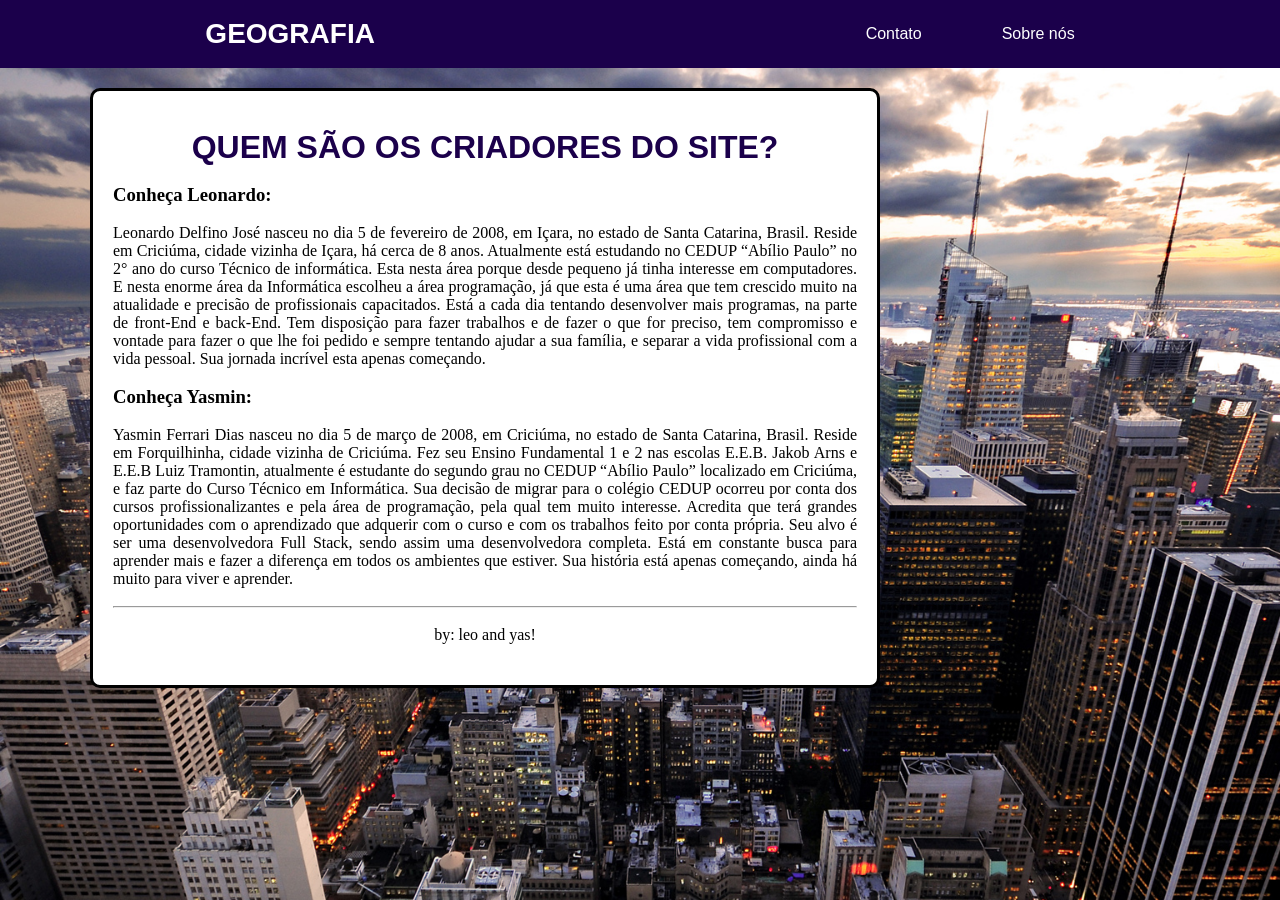
==== sobre.html @ 6c127f40 "Add files via upload" ====
<!DOCTYPE html>
<html lang="pt-BR">
    <head>
        <meta charset="UTF-8">
        <meta name="viewport" content="width=device-width, initial-scale=1.0">
        <link rel="icon" href="logo.png" type="image/png">
        <link rel="stylesheet" href="sobre.css">
        <title>SOBRE NÓS</title>
    </head>
    <body>
        <nav>
            <div class="logo"><a href="geografia.html">GEOGRAFIA</a></div>
            <div class="links">
            <ul class="nav-itens">
                <li><a href="contato.html">Contato</a></li>
                <li><a href="sobre.html">Sobre nós</a></li>
            </ul>
            </div>
        </nav>    
        <div class="tudo">
            <br>
            <h1><center>QUEM SÃO OS CRIADORES DO SITE?</center></h1>
            <br>
            <h3>Conheça Leonardo:</h3>
            <br>
            <p>Leonardo Delfino José nasceu no dia 5 de fevereiro de 2008, em Içara, no estado de Santa Catarina, Brasil. Reside em Criciúma, cidade vizinha de Içara, há cerca de 8 anos. Atualmente está estudando no CEDUP “Abílio Paulo” no 2° ano do curso Técnico de informática. Esta nesta área porque desde pequeno já tinha interesse em computadores. E nesta enorme área da Informática escolheu a área programação, já que esta é uma área que tem crescido muito na atualidade e precisão de profissionais capacitados. Está a cada dia tentando desenvolver mais programas, na parte de front-End e back-End. Tem disposição para fazer trabalhos e de fazer o que for preciso, tem compromisso e vontade para fazer o que lhe foi pedido e sempre tentando ajudar a sua família, e separar a vida profissional com a vida pessoal. Sua jornada incrível esta apenas começando.</p>
            <br>
            <h3>Conheça Yasmin:</h3>
            <br>
            <p>Yasmin Ferrari Dias nasceu no dia 5 de março de 2008, em Criciúma, no estado de Santa Catarina, Brasil. Reside em Forquilhinha, cidade vizinha de Criciúma. Fez seu Ensino Fundamental 1 e 2 nas escolas E.E.B. Jakob Arns e E.E.B Luiz Tramontin, atualmente é estudante do segundo grau no CEDUP “Abílio Paulo” localizado em Criciúma, e faz parte do Curso Técnico em Informática. Sua decisão de migrar para o colégio CEDUP ocorreu por conta dos cursos profissionalizantes e pela área de programação, pela qual tem muito interesse. Acredita que terá grandes oportunidades com o aprendizado que adquerir com o curso e com os trabalhos feito por conta própria. Seu alvo é ser uma desenvolvedora Full Stack, sendo assim uma desenvolvedora completa. Está em constante busca para aprender mais e fazer a diferença em todos os ambientes que estiver. Sua história está apenas começando, ainda há muito para viver e aprender.</p>
            <br>
            <hr>
            <br>
            <p><center>by: leo and yas!</center></p>
        </div>
    </body> 
</html>
---- sobre.css ----
* {
    padding: 0;
    margin: 0;
    box-sizing: border-box;
    list-style-type: none;
}

body {
    background-image: url(fundo.jpg);
    background-repeat: no-repeat;
    background-size: cover;
    background-position: center center;
    background-attachment: fixed;
}

nav {
    display: flex;
    justify-content: space-around;
    font-family: "Rubik", sans-serif;
    align-items: center;
    background-color: #1b004b;
    padding-top: 18px;
    padding-bottom: 18px;
}

.logo {
    font-weight: 750;
    font-size: 28px;
    color: white;
}

.nav-itens {
    list-style: none;
    display: flex;
}

.nav-itens>li {
    padding-left: 80px;
    color: white;
}

.nav-itens>li>a {
    text-decoration: none;
    color: white;
}

.tudo {
    width: 790px;
    height: 600px;
    background-color: white;
    border: 1px solid black;
    position: relative;
    top: 20px;
    left: 90px;
    border-radius: 10px;
    border-width: 3px;
    text-align: justify;
    padding: 20px;
    float: left;
    margin-bottom: 3%;
}

h1 {
    font-family: "Rubik", sans-serif;
    color: #1b004b;
}

nav>div>a {
    text-decoration: none;
    color: white; 
}
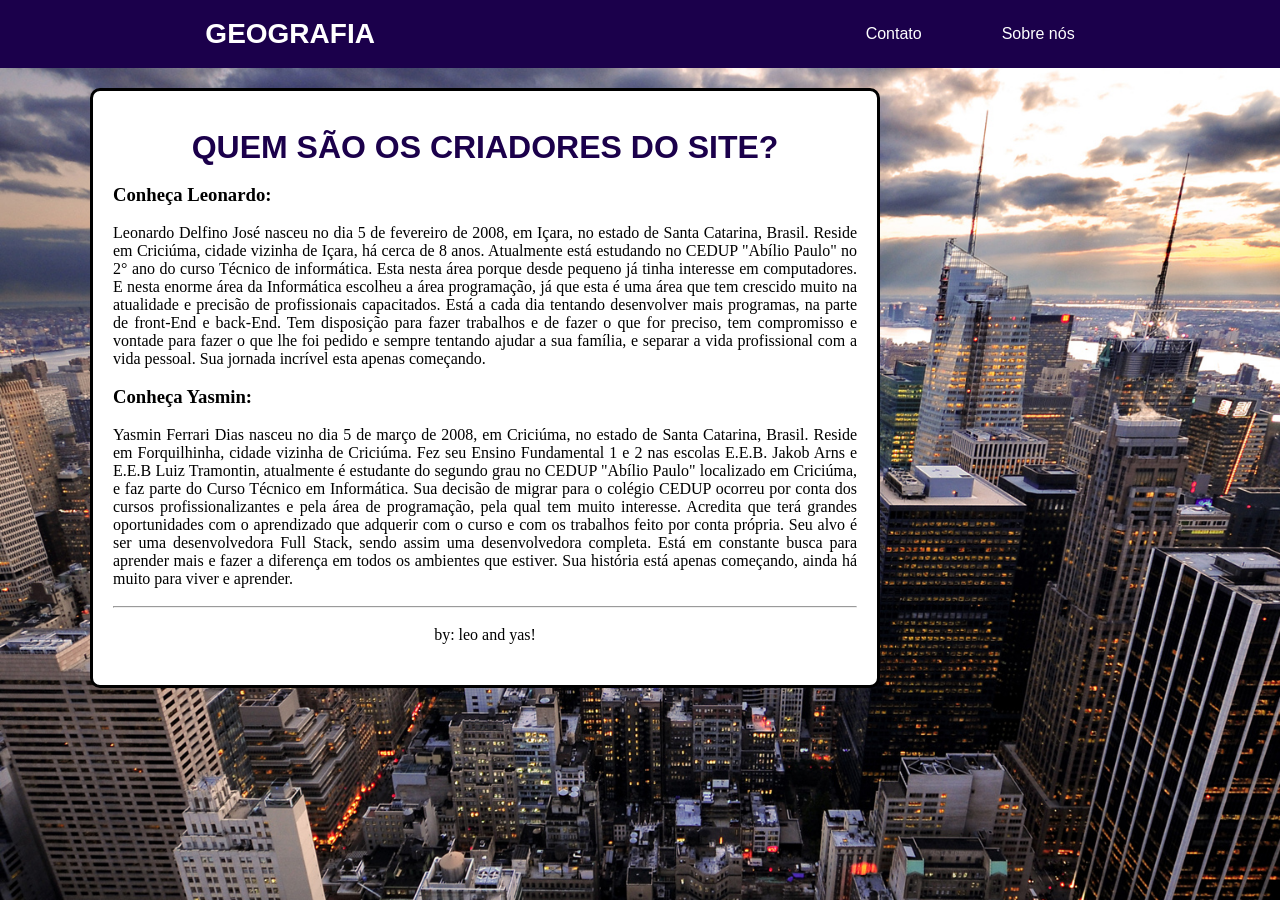
==== commit 9a5eb2c3: "Adicionando os arquivos com padrão" ====
--- a/sobre.html
+++ b/sobre.html
@@ -1,37 +1,37 @@
-<!DOCTYPE html>
-<html lang="pt-BR">
-    <head>
-        <meta charset="UTF-8">
-        <meta name="viewport" content="width=device-width, initial-scale=1.0">
-        <link rel="icon" href="logo.png" type="image/png">
-        <link rel="stylesheet" href="sobre.css">
-        <title>SOBRE NÓS</title>
-    </head>
-    <body>
-        <nav>
-            <div class="logo"><a href="geografia.html">GEOGRAFIA</a></div>
-            <div class="links">
-            <ul class="nav-itens">
-                <li><a href="contato.html">Contato</a></li>
-                <li><a href="sobre.html">Sobre nós</a></li>
-            </ul>
-            </div>
-        </nav>    
-        <div class="tudo">
-            <br>
-            <h1><center>QUEM SÃO OS CRIADORES DO SITE?</center></h1>
-            <br>
-            <h3>Conheça Leonardo:</h3>
-            <br>
-            <p>Leonardo Delfino José nasceu no dia 5 de fevereiro de 2008, em Içara, no estado de Santa Catarina, Brasil. Reside em Criciúma, cidade vizinha de Içara, há cerca de 8 anos. Atualmente está estudando no CEDUP “Abílio Paulo” no 2° ano do curso Técnico de informática. Esta nesta área porque desde pequeno já tinha interesse em computadores. E nesta enorme área da Informática escolheu a área programação, já que esta é uma área que tem crescido muito na atualidade e precisão de profissionais capacitados. Está a cada dia tentando desenvolver mais programas, na parte de front-End e back-End. Tem disposição para fazer trabalhos e de fazer o que for preciso, tem compromisso e vontade para fazer o que lhe foi pedido e sempre tentando ajudar a sua família, e separar a vida profissional com a vida pessoal. Sua jornada incrível esta apenas começando.</p>
-            <br>
-            <h3>Conheça Yasmin:</h3>
-            <br>
-            <p>Yasmin Ferrari Dias nasceu no dia 5 de março de 2008, em Criciúma, no estado de Santa Catarina, Brasil. Reside em Forquilhinha, cidade vizinha de Criciúma. Fez seu Ensino Fundamental 1 e 2 nas escolas E.E.B. Jakob Arns e E.E.B Luiz Tramontin, atualmente é estudante do segundo grau no CEDUP “Abílio Paulo” localizado em Criciúma, e faz parte do Curso Técnico em Informática. Sua decisão de migrar para o colégio CEDUP ocorreu por conta dos cursos profissionalizantes e pela área de programação, pela qual tem muito interesse. Acredita que terá grandes oportunidades com o aprendizado que adquerir com o curso e com os trabalhos feito por conta própria. Seu alvo é ser uma desenvolvedora Full Stack, sendo assim uma desenvolvedora completa. Está em constante busca para aprender mais e fazer a diferença em todos os ambientes que estiver. Sua história está apenas começando, ainda há muito para viver e aprender.</p>
-            <br>
-            <hr>
-            <br>
-            <p><center>by: leo and yas!</center></p>
-        </div>
-    </body> 
-</html>+<!DOCTYPE html>
+<html lang="pt-BR">
+    <head>
+        <meta charset="UTF-8">
+        <meta name="viewport" content="width=device-width, initial-scale=1.0">
+        <link rel="icon" href="logo.png" type="image/png">
+        <link rel="stylesheet" href="sobre.css">
+        <title>SOBRE NÓS</title>
+    </head>
+    <body>
+        <nav>
+            <div class="logo"><a href="index.html">GEOGRAFIA</a></div>
+            <div class="links">
+            <ul class="nav-itens">
+                <li><a href="contato.html">Contato</a></li>
+                <li><a href="sobre.html">Sobre nós</a></li>
+            </ul>
+            </div>
+        </nav>    
+        <div class="tudo">
+            <br>
+            <h1><center>QUEM SÃO OS CRIADORES DO SITE?</center></h1>
+            <br>
+            <h3>Conheça Leonardo:</h3>
+            <br>
+            <p>Leonardo Delfino José nasceu no dia 5 de fevereiro de 2008, em Içara, no estado de Santa Catarina, Brasil. Reside em Criciúma, cidade vizinha de Içara, há cerca de 8 anos. Atualmente está estudando no CEDUP "Abílio Paulo" no 2° ano do curso Técnico de informática. Esta nesta área porque desde pequeno já tinha interesse em computadores. E nesta enorme área da Informática escolheu a área programação, já que esta é uma área que tem crescido muito na atualidade e precisão de profissionais capacitados. Está a cada dia tentando desenvolver mais programas, na parte de front-End e back-End. Tem disposição para fazer trabalhos e de fazer o que for preciso, tem compromisso e vontade para fazer o que lhe foi pedido e sempre tentando ajudar a sua família, e separar a vida profissional com a vida pessoal. Sua jornada incrível esta apenas começando.</p>
+            <br>
+            <h3>Conheça Yasmin:</h3>
+            <br>
+            <p>Yasmin Ferrari Dias nasceu no dia 5 de março de 2008, em Criciúma, no estado de Santa Catarina, Brasil. Reside em Forquilhinha, cidade vizinha de Criciúma. Fez seu Ensino Fundamental 1 e 2 nas escolas E.E.B. Jakob Arns e E.E.B Luiz Tramontin, atualmente é estudante do segundo grau no CEDUP "Abílio Paulo" localizado em Criciúma, e faz parte do Curso Técnico em Informática. Sua decisão de migrar para o colégio CEDUP ocorreu por conta dos cursos profissionalizantes e pela área de programação, pela qual tem muito interesse. Acredita que terá grandes oportunidades com o aprendizado que adquerir com o curso e com os trabalhos feito por conta própria. Seu alvo é ser uma desenvolvedora Full Stack, sendo assim uma desenvolvedora completa. Está em constante busca para aprender mais e fazer a diferença em todos os ambientes que estiver. Sua história está apenas começando, ainda há muito para viver e aprender.</p>
+            <br>
+            <hr>
+            <br>
+            <p><center>by: leo and yas!</center></p>
+        </div>
+    </body> 
+</html>
--- a/sobre.css
+++ b/sobre.css
@@ -1,71 +1,71 @@
-* {
-    padding: 0;
-    margin: 0;
-    box-sizing: border-box;
-    list-style-type: none;
-}
-
-body {
-    background-image: url(fundo.jpg);
-    background-repeat: no-repeat;
-    background-size: cover;
-    background-position: center center;
-    background-attachment: fixed;
-}
-
-nav {
-    display: flex;
-    justify-content: space-around;
-    font-family: "Rubik", sans-serif;
-    align-items: center;
-    background-color: #1b004b;
-    padding-top: 18px;
-    padding-bottom: 18px;
-}
-
-.logo {
-    font-weight: 750;
-    font-size: 28px;
-    color: white;
-}
-
-.nav-itens {
-    list-style: none;
-    display: flex;
-}
-
-.nav-itens>li {
-    padding-left: 80px;
-    color: white;
-}
-
-.nav-itens>li>a {
-    text-decoration: none;
-    color: white;
-}
-
-.tudo {
-    width: 790px;
-    height: 600px;
-    background-color: white;
-    border: 1px solid black;
-    position: relative;
-    top: 20px;
-    left: 90px;
-    border-radius: 10px;
-    border-width: 3px;
-    text-align: justify;
-    padding: 20px;
-    float: left;
-    margin-bottom: 3%;
-}
-
-h1 {
-    font-family: "Rubik", sans-serif;
-    color: #1b004b;
-}
-
-nav>div>a {
-    text-decoration: none;
-    color: white; 
-}+* {
+    padding: 0;
+    margin: 0;
+    box-sizing: border-box;
+    list-style-type: none;
+}
+
+body {
+    background-image: url(background.jpg);
+    background-repeat: no-repeat;
+    background-size: cover;
+    background-position: center center;
+    background-attachment: fixed;
+}
+
+nav {
+    display: flex;
+    justify-content: space-around;
+    font-family: "Rubik", sans-serif;
+    align-items: center;
+    background-color: #1b004b;
+    padding-top: 18px;
+    padding-bottom: 18px;
+}
+
+.logo {
+    font-weight: 750;
+    font-size: 28px;
+    color: white;
+}
+
+.nav-itens {
+    list-style: none;
+    display: flex;
+}
+
+.nav-itens>li {
+    padding-left: 80px;
+    color: white;
+}
+
+.nav-itens>li>a {
+    text-decoration: none;
+    color: white;
+}
+
+.tudo {
+    width: 790px;
+    height: 600px;
+    background-color: white;
+    border: 1px solid black;
+    position: relative;
+    top: 20px;
+    left: 90px;
+    border-radius: 10px;
+    border-width: 3px;
+    text-align: justify;
+    padding: 20px;
+    float: left;
+    margin-bottom: 3%;
+}
+
+h1 {
+    font-family: "Rubik", sans-serif;
+    color: #1b004b;
+}
+
+nav>div>a {
+    text-decoration: none;
+    color: white; 
+}
